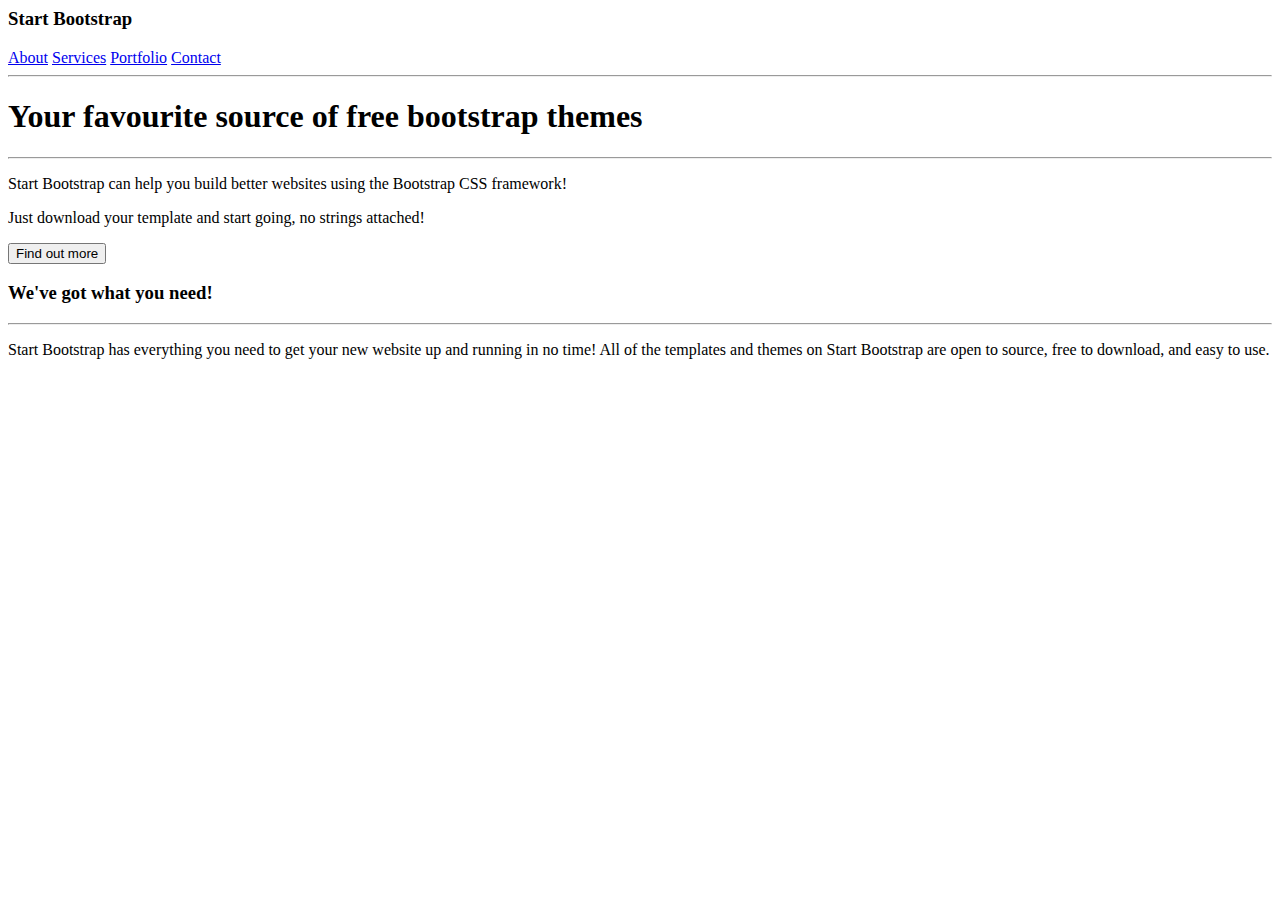
==== index.html @ 5f3f60c9 "Rename bootstrap.html to index.html" ====
<DOCTYPE! html>
<html lang="eng-us">
    <head>
        <title>Bootstrap Blog</title>
        <meta charset="UTF-8">
        <meta name="viewport" content="width=device-width, initial-scale=1.0">
            <link rel="stylesheet" href="bootstrap-style.css">
    </head>
   
    <body>
        <header>
            <div class="header-container">
                <h3>Start Bootstrap</h4>
                <div class="menu-items">
                    <a href="#">About</a>
                    <a href="#">Services</a>
                    <a href="#">Portfolio</a>
                    <a href="#">Contact</a>
                </div>
                <hr class="divider first">
            </div>
        </header>
        <section>
            <div id="section">
                <h1 class="main-section">Your favourite source of free bootstrap themes</h1>
                <hr class="divider top">
                <p class="section-text">Start Bootstrap can help you build better websites using the Bootstrap CSS framework!</p>
                <p class="section-text">Just download your template and start going, no strings attached!</p>
                <button id="find-out-more">Find out more</button>
            </div>
        </section>

        <footer>
            <div id="footer">
                <h3>We've got what you need!</h3>
                <hr class="divider bottom">
                <p>Start Bootstrap has everything you need to get your new website up and running in no time! All of the templates and themes on Start Bootstrap are open to source, free to download, and easy to use. </p>
            </div>
        </footer>
    </body>
</html>
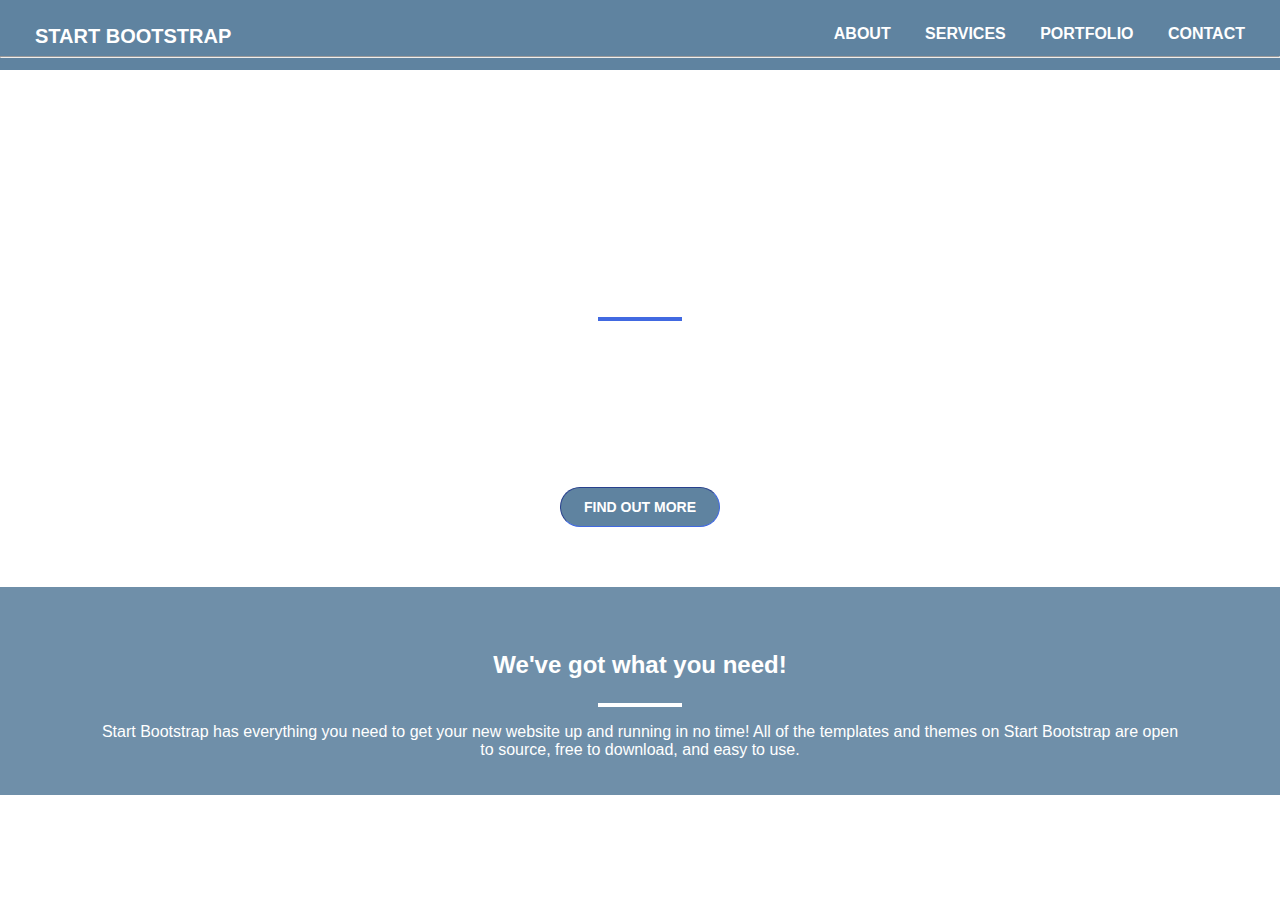
==== commit 47417d3b: "Update index.html" ====
--- a/index.html
+++ b/index.html
@@ -4,7 +4,7 @@
         <title>Bootstrap Blog</title>
         <meta charset="UTF-8">
         <meta name="viewport" content="width=device-width, initial-scale=1.0">
-            <link rel="stylesheet" href="bootstrap-style.css">
+            <link rel="stylesheet" href="css/bootstrap-style.css">
     </head>
    
     <body>
